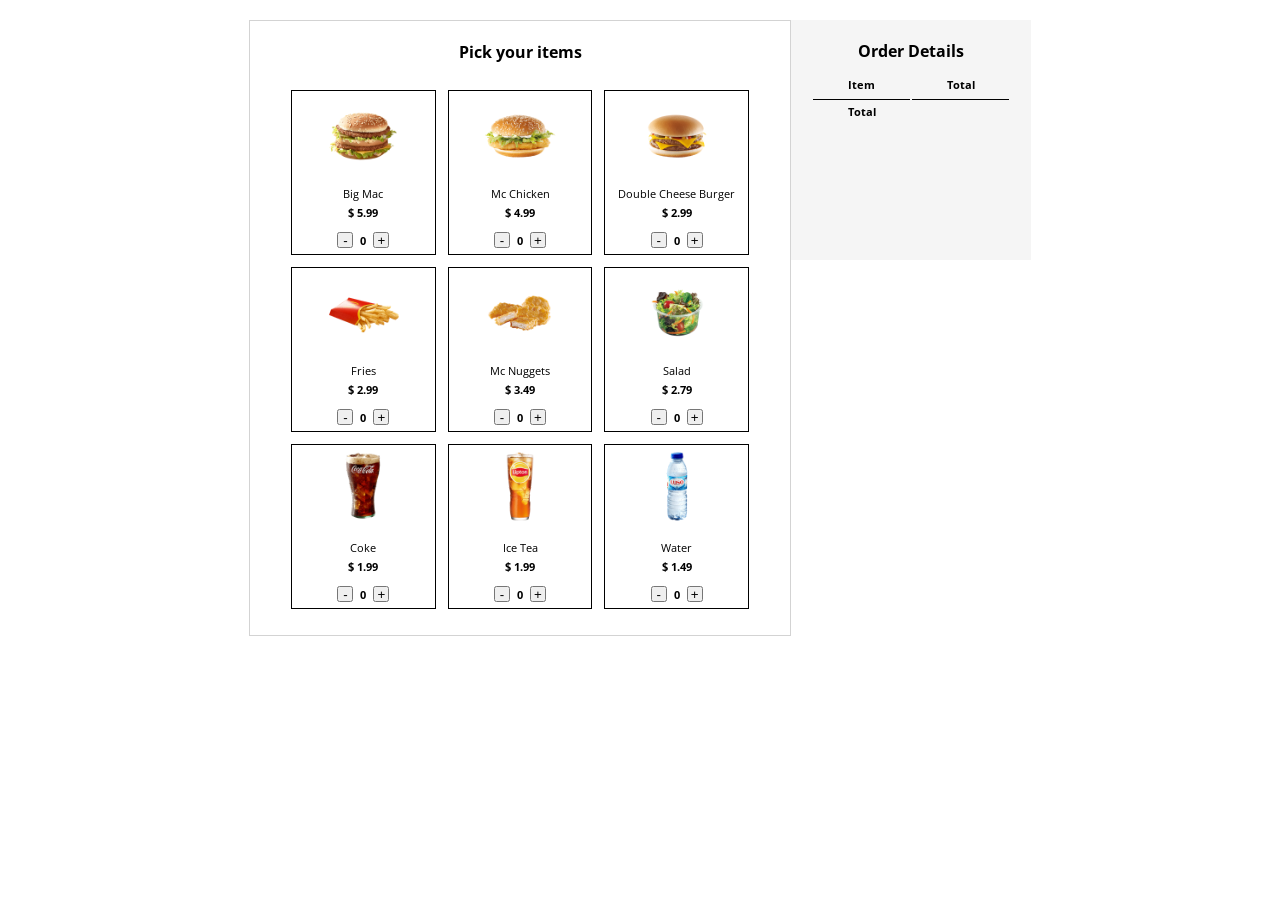
==== selfServiceMachineInitial/index.html @ 0b178ac1 "Add a new project and display the quantity wanted" ====
<!DOCTYPE html>

<html lang="en">

    <head>
        <meta charset="UTF-8">
        <meta http-equiv="X-UA-Compatible" content="IE=edge">
        <meta name="viewport" content="width=device-width, initial-scale=1.0">
        <link href="https://fonts.googleapis.com/css2?family=Open+Sans&display=swap" rel="stylesheet">
        <link rel="stylesheet" href="style.css">
        <title>Self Service Order</title>
    </head>

    <body>
        
        <main id="app">
            
            <section class="items">
                <h4>Pick your items</h4>

                <div class="product" id="bigMac">
                    <div class="photo">
                        <img src="img/big-mac.png">
                    </div>
                    <div class="description">
                        <span class="name">Big Mac</span>
                        <span class="price">$ 5.99</span>
                        <div class="quantity-area">
                            <button>-</button>
                            <span class="quantity" id="bigMacNumber"></span>
                            <button>+</button>
                        </div>
                    </div>
                </div>
                <div class="product" id="McChicken">
                    <div class="photo">
                        <img src="img/mc-chicken.png">
                    </div>
                    <div class="description">
                        <span class="name">Mc Chicken</span>
                        <span class="price">$ 4.99</span>
                        <div class="quantity-area">
                            <button>-</button>
                            <span class="quantity" id="McChickenNumber"></span>
                            <button>+</button>
                        </div>
                    </div>
                </div>
                <div class="product" id="DoubleCheeseBurger">
                    <div class="photo">
                        <img src="img/double-cb.png">
                    </div>
                    <div class="description">
                        <span class="name">Double Cheese Burger</span>
                        <span class="price">$ 2.99</span>
                        <div class="quantity-area">
                            <button>-</button>
                            <span class="quantity" id="DoubleCheeseBurgerNumber"></span>
                            <button>+</button>
                        </div>
                    </div>
                </div>
                <div class="product" id="Fries">
                    <div class="photo">
                        <img src="img/fries.png">
                    </div>
                    <div class="description">
                        <span class="name">Fries</span>
                        <span class="price">$ 2.99</span>
                        <div class="quantity-area">
                            <button>-</button>
                            <span class="quantity" id="FriesNumber"></span>
                            <button>+</button>
                        </div>
                    </div>
                </div>
                <div class="product" id="McNuggets">
                    <div class="photo">
                        <img src="img/nuggets.png">
                    </div>
                    <div class="description">
                        <span class="name">Mc Nuggets</span>
                        <span class="price">$ 3.49</span>
                        <div class="quantity-area">
                            <button>-</button>
                            <span class="quantity" id="McNuggetsNumber"></span>
                            <button>+</button>
                        </div>
                    </div>
                </div>
                <div class="product" id="Salad">
                    <div class="photo">
                        <img src="img/salad.png">
                    </div>
                    <div class="description">
                        <span class="name">Salad</span>
                        <span class="price">$ 2.79</span>
                        <div class="quantity-area">
                            <button>-</button>
                            <span class="quantity" id="SaladNumber"></span>
                            <button>+</button>
                        </div>
                    </div>
                </div>
                <div class="product" id="Coke">
                    <div class="photo">
                        <img src="img/cola.png">
                    </div>
                    <div class="description">
                        <span class="name">Coke</span>
                        <span class="price">$ 1.99</span>
                        <div class="quantity-area">
                            <button>-</button>
                            <span class="quantity" id="CokeNumber"></span>
                            <button>+</button>
                        </div>
                    </div>
                </div>
                <div class="product" id="IceTea">
                    <div class="photo">
                        <img src="img/lipton.png">
                    </div>
                    <div class="description">
                        <span class="name">Ice Tea</span>
                        <span class="price">$ 1.99</span>
                        <div class="quantity-area">
                            <button>-</button>
                            <span class="quantity" id="IceTeaNumber"></span>
                            <button>+</button>
                        </div>
                    </div>
                </div>
                <div class="product" id="Water">
                    <div class="photo">
                        <img src="img/water.png">
                    </div>
                    <div class="description">
                        <span class="name">Water</span>
                        <span class="price">$ 1.49</span>
                        <div class="quantity-area">
                            <button>-</button>
                            <span class="quantity" id="WaterNumber"></span>
                            <button>+</button>
                        </div>
                    </div>
                </div>
            </section>

            <section class="summary">
                <strong>Order Details</strong>
                <table>
                    <thead>
                        <tr>
                            <th>Item</th>
                            <th>Total</th>
                        </tr>
                    </thead>
                    <tbody>
                        <tr>
                            <td></td>
                            <td></td>
                        </tr>
                        
                        <tr>
                            <th>Total</th>
                            <th></th>
                        </tr>
                    </tbody>
                </table>
            </section>

        </main>

        <script src="scripts.js"></script>
    </body>

</html>
---- selfServiceMachineInitial/style.css ----
body {
    margin: 0;
    font-family: 'Open Sans', sans-serif;
}

main > section.items h4 {
    text-align: center;
    margin-top: 0;
    width: 100%;
}
main {
    display: flex;
    justify-content: center;
    align-items:flex-start;
    flex-wrap: wrap;
    padding-top: 20px;
}

main > section.items {
    display: flex;
    flex-wrap: wrap;
    border: 1px solid lightgrey;
    padding: 20px;
    max-width: 500px;
    min-width: 300px;
    justify-content: center;
    
}

section.items .product {
    border: 1px solid rgb(0, 0, 0);
    margin: 6px;
    flex: 0 0 calc(33.333% - 24px);
    cursor: pointer;
    text-align: center;
}

section.items .product.selected {
    border: 2px solid rgb(29, 134, 233);
}

section.items .photo img {
    max-width: 90px;
}

section.items .description {
    display: flex;
    flex-direction: column;
    align-items: center;
    text-align: center;
    font-size: 11px;
    line-height: 15px;
}

section.items  .description .price {
    font-weight: bold;
    margin: 4px auto;
}

section.items  .description .quantity-area {
    margin: 8px auto;
    height: 14px;
}

section.items  .description .quantity-area button {
    width: 16px;
    height: 16px;
    display: inline-flex;
    justify-content: center;
    align-items: center;
    cursor: pointer;
}

section.items  .description .quantity-area .quantity {
    font-weight: bold;
    margin: 0 4px;
}


section.summary {
    background-color: rgb(245, 245, 245);
    padding: 20px;
    min-height: 200px;
    min-width: 200px;
    text-align: center;
}

section.summary table {
    width: 100%;
    padding-top: 12px;
    font-size: 11px;
    margin: auto;
}

section.summary table tbody tr:last-of-type th {
    border-top: 1px solid black;
    padding-top: 4px;
}

#bigMac:active{
    border: 2px solid rgb(29, 134, 233);
}
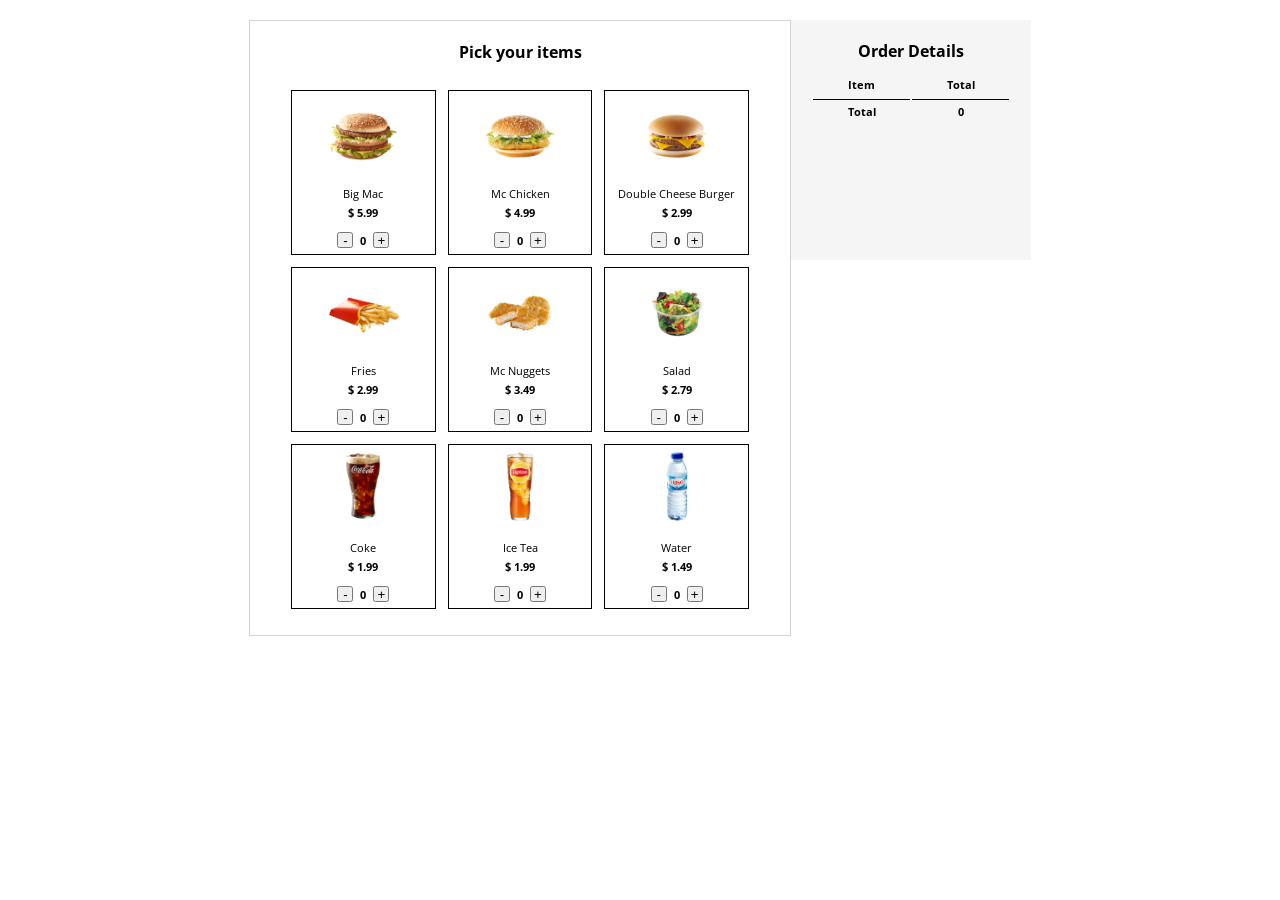
==== commit 322ced75: "display the total value" ====
--- a/selfServiceMachineInitial/index.html
+++ b/selfServiceMachineInitial/index.html
@@ -24,11 +24,11 @@
                     </div>
                     <div class="description">
                         <span class="name">Big Mac</span>
-                        <span class="price">$ 5.99</span>
+                        <span class="price" id="bigMacPrice"></span>
                         <div class="quantity-area">
-                            <button>-</button>
+                            <button onclick="lessBigMac()">-</button>
                             <span class="quantity" id="bigMacNumber"></span>
-                            <button>+</button>
+                            <button onclick="moreBigMac()">+</button>
                         </div>
                     </div>
                 </div>
@@ -38,11 +38,11 @@
                     </div>
                     <div class="description">
                         <span class="name">Mc Chicken</span>
-                        <span class="price">$ 4.99</span>
+                        <span class="price" id="mcChickenPrice"></span>
                         <div class="quantity-area">
-                            <button>-</button>
+                            <button onclick="lessMcChicken()">-</button>
                             <span class="quantity" id="McChickenNumber"></span>
-                            <button>+</button>
+                            <button onclick="moreMcChicken()">+</button>
                         </div>
                     </div>
                 </div>
@@ -52,11 +52,11 @@
                     </div>
                     <div class="description">
                         <span class="name">Double Cheese Burger</span>
-                        <span class="price">$ 2.99</span>
+                        <span class="price" id="DoubleCheeseBurgerPrice"></span>
                         <div class="quantity-area">
-                            <button>-</button>
+                            <button onclick="lessDoubleCheeseBurger()">-</button>
                             <span class="quantity" id="DoubleCheeseBurgerNumber"></span>
-                            <button>+</button>
+                            <button onclick="moreDoubleCheeseBurger()">+</button>
                         </div>
                     </div>
                 </div>
@@ -66,11 +66,11 @@
                     </div>
                     <div class="description">
                         <span class="name">Fries</span>
-                        <span class="price">$ 2.99</span>
+                        <span class="price" id="FriesPrice"></span>
                         <div class="quantity-area">
-                            <button>-</button>
+                            <button onclick="lessFries()">-</button>
                             <span class="quantity" id="FriesNumber"></span>
-                            <button>+</button>
+                            <button onclick="moreFries()">+</button>
                         </div>
                     </div>
                 </div>
@@ -80,11 +80,11 @@
                     </div>
                     <div class="description">
                         <span class="name">Mc Nuggets</span>
-                        <span class="price">$ 3.49</span>
+                        <span class="price" id="McNuggetsPrice"></span>
                         <div class="quantity-area">
-                            <button>-</button>
+                            <button onclick="lessMcNuggets()">-</button>
                             <span class="quantity" id="McNuggetsNumber"></span>
-                            <button>+</button>
+                            <button onclick="moreMcNuggets()">+</button>
                         </div>
                     </div>
                 </div>
@@ -94,11 +94,11 @@
                     </div>
                     <div class="description">
                         <span class="name">Salad</span>
-                        <span class="price">$ 2.79</span>
+                        <span class="price" id="SaladPrice"></span>
                         <div class="quantity-area">
-                            <button>-</button>
+                            <button onclick="lessSalad()">-</button>
                             <span class="quantity" id="SaladNumber"></span>
-                            <button>+</button>
+                            <button onclick="moreSalad()">+</button>
                         </div>
                     </div>
                 </div>
@@ -108,11 +108,11 @@
                     </div>
                     <div class="description">
                         <span class="name">Coke</span>
-                        <span class="price">$ 1.99</span>
+                        <span class="price" id="CokePrice"></span>
                         <div class="quantity-area">
-                            <button>-</button>
+                            <button onclick="lessCoke()">-</button>
                             <span class="quantity" id="CokeNumber"></span>
-                            <button>+</button>
+                            <button onclick="moreCoke()">+</button>
                         </div>
                     </div>
                 </div>
@@ -122,11 +122,11 @@
                     </div>
                     <div class="description">
                         <span class="name">Ice Tea</span>
-                        <span class="price">$ 1.99</span>
+                        <span class="price" id="IceTeaPrice"></span>
                         <div class="quantity-area">
-                            <button>-</button>
+                            <button onclick="lessIceTea()">-</button>
                             <span class="quantity" id="IceTeaNumber"></span>
-                            <button>+</button>
+                            <button onclick="moreIceTea()">+</button>
                         </div>
                     </div>
                 </div>
@@ -136,11 +136,11 @@
                     </div>
                     <div class="description">
                         <span class="name">Water</span>
-                        <span class="price">$ 1.49</span>
+                        <span class="price" id="WaterPrice"></span>
                         <div class="quantity-area">
-                            <button>-</button>
+                            <button onclick="lessWater()">-</button>
                             <span class="quantity" id="WaterNumber"></span>
-                            <button>+</button>
+                            <button onclick="moreWater()">+</button>
                         </div>
                     </div>
                 </div>
@@ -163,7 +163,7 @@
                         
                         <tr>
                             <th>Total</th>
-                            <th></th>
+                            <th id="totalSum"></th>
                         </tr>
                     </tbody>
                 </table>
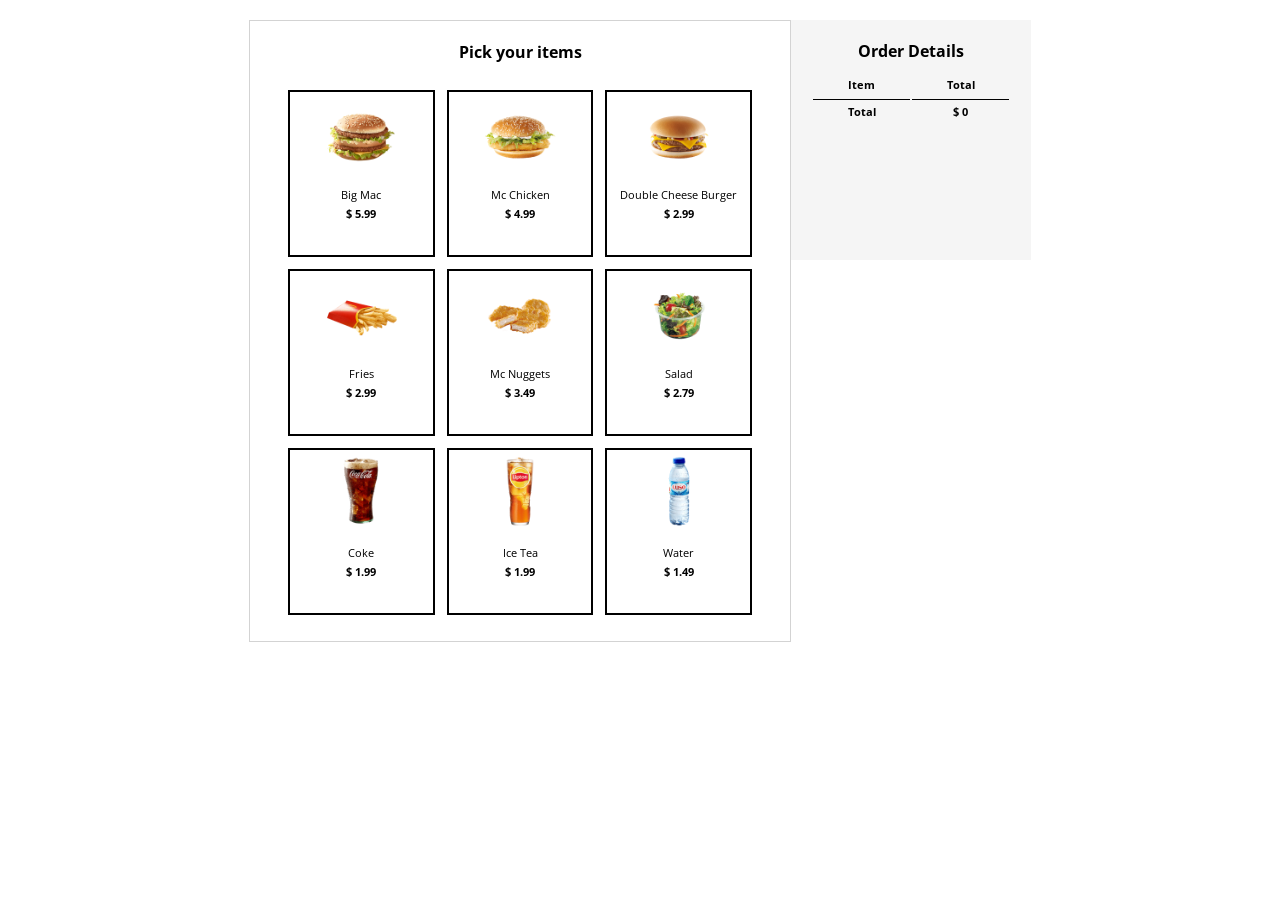
==== commit 7bad4440: "Display the quantity if selected Hide the quantity menu "+ nbr -" until the product is selected" ====
--- a/selfServiceMachineInitial/index.html
+++ b/selfServiceMachineInitial/index.html
@@ -18,126 +18,126 @@
             <section class="items">
                 <h4>Pick your items</h4>
 
-                <div class="product" id="bigMac">
+                <div class="product" id="bigMac" onclick="activate1()">
                     <div class="photo">
                         <img src="img/big-mac.png">
                     </div>
                     <div class="description">
                         <span class="name">Big Mac</span>
                         <span class="price" id="bigMacPrice"></span>
-                        <div class="quantity-area">
+                        <div class="quantity-area" id="quantity-area-1">
                             <button onclick="lessBigMac()">-</button>
                             <span class="quantity" id="bigMacNumber"></span>
                             <button onclick="moreBigMac()">+</button>
                         </div>
                     </div>
                 </div>
-                <div class="product" id="McChicken">
+                <div class="product" id="McChicken" onclick="activate2()">
                     <div class="photo">
                         <img src="img/mc-chicken.png">
                     </div>
                     <div class="description">
                         <span class="name">Mc Chicken</span>
                         <span class="price" id="mcChickenPrice"></span>
-                        <div class="quantity-area">
+                        <div class="quantity-area" id="quantity-area-2">
                             <button onclick="lessMcChicken()">-</button>
                             <span class="quantity" id="McChickenNumber"></span>
                             <button onclick="moreMcChicken()">+</button>
                         </div>
                     </div>
                 </div>
-                <div class="product" id="DoubleCheeseBurger">
+                <div class="product" id="DoubleCheeseBurger" onclick="activate3()">
                     <div class="photo">
                         <img src="img/double-cb.png">
                     </div>
                     <div class="description">
                         <span class="name">Double Cheese Burger</span>
                         <span class="price" id="DoubleCheeseBurgerPrice"></span>
-                        <div class="quantity-area">
+                        <div class="quantity-area" id="quantity-area-3">
                             <button onclick="lessDoubleCheeseBurger()">-</button>
                             <span class="quantity" id="DoubleCheeseBurgerNumber"></span>
                             <button onclick="moreDoubleCheeseBurger()">+</button>
                         </div>
                     </div>
                 </div>
-                <div class="product" id="Fries">
+                <div class="product" id="Fries" onclick="activate4()">
                     <div class="photo">
                         <img src="img/fries.png">
                     </div>
                     <div class="description">
                         <span class="name">Fries</span>
                         <span class="price" id="FriesPrice"></span>
-                        <div class="quantity-area">
+                        <div class="quantity-area" id="quantity-area-4">
                             <button onclick="lessFries()">-</button>
                             <span class="quantity" id="FriesNumber"></span>
                             <button onclick="moreFries()">+</button>
                         </div>
                     </div>
                 </div>
-                <div class="product" id="McNuggets">
+                <div class="product" id="McNuggets" onclick="activate5()">
                     <div class="photo">
                         <img src="img/nuggets.png">
                     </div>
                     <div class="description">
                         <span class="name">Mc Nuggets</span>
                         <span class="price" id="McNuggetsPrice"></span>
-                        <div class="quantity-area">
+                        <div class="quantity-area" id="quantity-area-5">
                             <button onclick="lessMcNuggets()">-</button>
                             <span class="quantity" id="McNuggetsNumber"></span>
                             <button onclick="moreMcNuggets()">+</button>
                         </div>
                     </div>
                 </div>
-                <div class="product" id="Salad">
+                <div class="product" id="Salad" onclick="activate6()">
                     <div class="photo">
                         <img src="img/salad.png">
                     </div>
                     <div class="description">
                         <span class="name">Salad</span>
                         <span class="price" id="SaladPrice"></span>
-                        <div class="quantity-area">
+                        <div class="quantity-area" id="quantity-area-6">
                             <button onclick="lessSalad()">-</button>
                             <span class="quantity" id="SaladNumber"></span>
                             <button onclick="moreSalad()">+</button>
                         </div>
                     </div>
                 </div>
-                <div class="product" id="Coke">
+                <div class="product" id="Coke" onclick="activate7()">
                     <div class="photo">
                         <img src="img/cola.png">
                     </div>
                     <div class="description">
                         <span class="name">Coke</span>
                         <span class="price" id="CokePrice"></span>
-                        <div class="quantity-area">
+                        <div class="quantity-area" id="quantity-area-7">
                             <button onclick="lessCoke()">-</button>
                             <span class="quantity" id="CokeNumber"></span>
                             <button onclick="moreCoke()">+</button>
                         </div>
                     </div>
                 </div>
-                <div class="product" id="IceTea">
+                <div class="product" id="IceTea" onclick="activate8()">
                     <div class="photo">
                         <img src="img/lipton.png">
                     </div>
                     <div class="description">
                         <span class="name">Ice Tea</span>
                         <span class="price" id="IceTeaPrice"></span>
-                        <div class="quantity-area">
+                        <div class="quantity-area" id="quantity-area-8">
                             <button onclick="lessIceTea()">-</button>
                             <span class="quantity" id="IceTeaNumber"></span>
                             <button onclick="moreIceTea()">+</button>
                         </div>
                     </div>
                 </div>
-                <div class="product" id="Water">
+                <div class="product" id="Water" onclick="activate9()">
                     <div class="photo">
                         <img src="img/water.png">
                     </div>
                     <div class="description">
                         <span class="name">Water</span>
                         <span class="price" id="WaterPrice"></span>
-                        <div class="quantity-area">
+                        <div class="quantity-area" id="quantity-area-9">
                             <button onclick="lessWater()">-</button>
                             <span class="quantity" id="WaterNumber"></span>
                             <button onclick="moreWater()">+</button>
--- a/selfServiceMachineInitial/style.css
+++ b/selfServiceMachineInitial/style.css
@@ -28,7 +28,7 @@
 }
 
 section.items .product {
-    border: 1px solid rgb(0, 0, 0);
+    border: 2px solid rgb(0, 0, 0);
     margin: 6px;
     flex: 0 0 calc(33.333% - 24px);
     cursor: pointer;
@@ -97,6 +97,6 @@
     padding-top: 4px;
 }
 
-#bigMac:active{
-    border: 2px solid rgb(29, 134, 233);
+.quantity-area {
+    visibility: hidden;
 }
